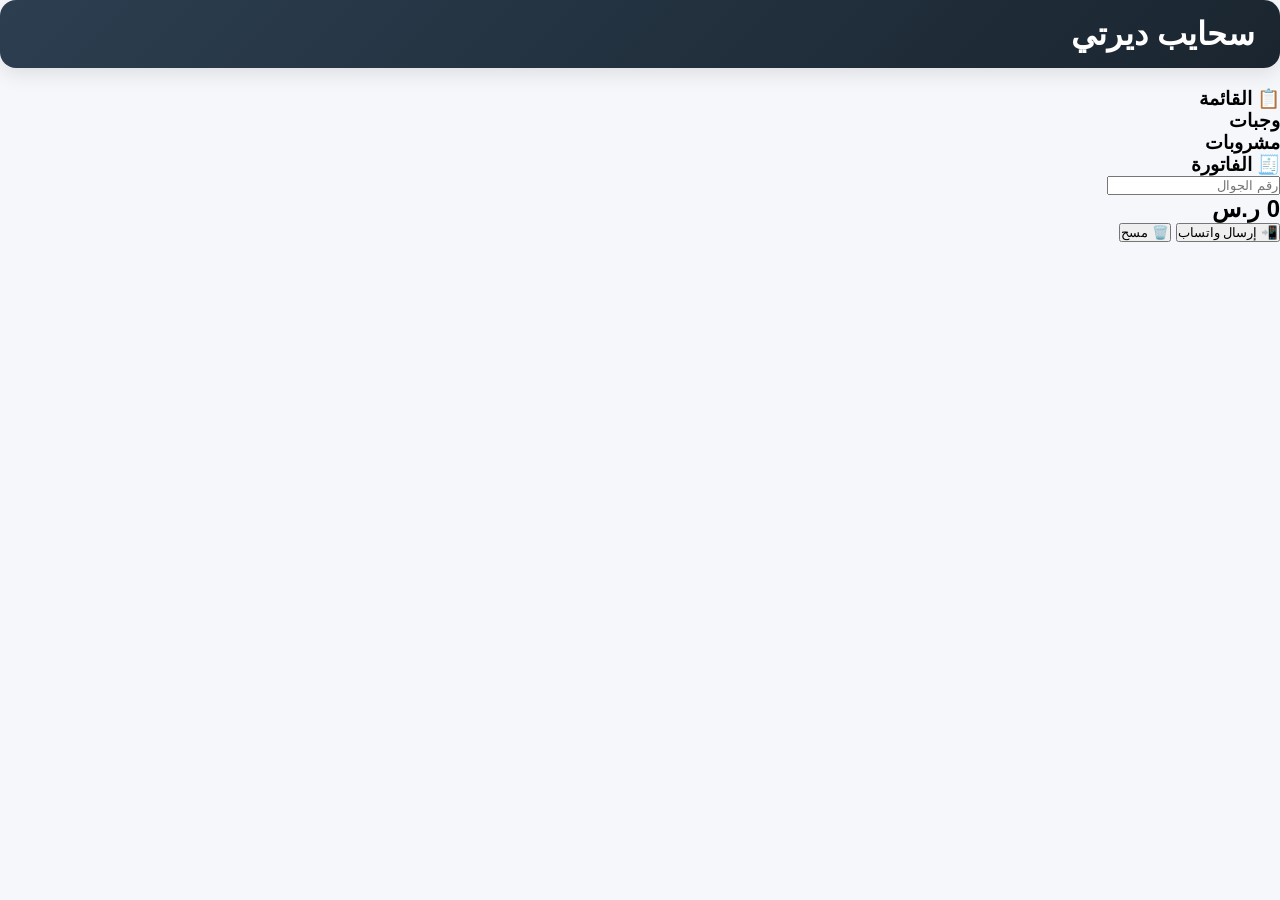
==== index.html @ 790940ab "Create index.html" ====
<!DOCTYPE html>
<html lang="ar" dir="rtl">
<head>
<meta charset="UTF-8">
<meta name="viewport" content="width=device-width, initial-scale=1.0">
<title>سحايب ديرتي POS</title>

<link rel="stylesheet" href="style.css">
</head>

<body>

<header>
    <h1>سحايب ديرتي</h1>
</header>

<div class="container">

    <!-- القائمة -->
    <div class="menu">
        <h3>📋 القائمة</h3>
        <div id="menuContainer"></div>
    </div>

    <!-- السلة -->
    <div class="cart">
        <h3>🧾 الفاتورة</h3>

        <input id="custPhone" placeholder="رقم الجوال">

        <div id="cartItems"></div>

        <h2 id="total">0 ر.س</h2>

        <button onclick="sendToWhatsApp()">📲 إرسال واتساب</button>
        <button onclick="clearCart()">🗑️ مسح</button>
    </div>

</div>

<script src="script.js"></script>
</body>
</html>
---- style.css ----
* { margin: 0; padding: 0; box-sizing: border-box; }
body { font-family: Arial, sans-serif; background: #f5f7fa; }

.app { max-width: 1400px; margin: 20px auto; padding: 0 15px; }

header {
    background: linear-gradient(135deg, #2c3e50, #1a252f);
    color: white;
    padding: 15px 25px;
    border-radius: 16px;
    display: flex;
    align-items: center;
    gap: 20px;
    margin-bottom: 20px;
    box-shadow: 0 6px 20px rgba(0,0,0,0.1);
}

.logo-header { width: 70px; height: 70px; border-radius: 50%; object-fit: cover; }

.delivery-type {
    display: flex;
    gap: 10px;
    margin: 15px 0;
}

.type-btn {
    padding: 14px 24px;
    border: none;
    border-radius: 10px;
    font-size: 17px;
    cursor: pointer;
    flex: 1;
}

.type-btn.active {
    background: #27ae60;
    color: white;
    font-weight: bold;
}

.delivery-fee {
    display: flex;
    align-items: center;
    gap: 10px;
    background: #f8f9fa;
    padding: 12px;
    border-radius: 10px;
    margin: 12px 0;
}

.fee-input {
    width: 100px;
    padding: 10px;
    border: 2px solid #3498db;
    border-radius: 8px;
    font-size: 16px;
}

.input {
    width: 100%;
    padding: 14px;
    margin: 8px 0;
    border: 2px solid #ddd;
    border-radius: 10px;
    font-size: 16px;
}

.btn {
    padding: 14px;
    border: none;
    border-radius: 10px;
    font-size: 16px;
    font-weight: bold;
    cursor: pointer;
    margin: 8px 0;
    width: 100%;
}

.print { background: #e67e22; color: white; }
.whatsapp { background: #25D366; color: white; }
.clear { background: #e74c3c; color: white; }

.total-fancy {
    background: #2c3e50;
    color: white;
    padding: 20px;
    border-radius: 14px;
    display: flex;
    justify-content: space-between;
    align-items: center;
    font-size: 24px;
    margin: 20px 0;
}

.total-fancy span:last-child {
    font-size: 28px;
    color: #2ecc71;
    font-weight: bold;
}

.cart-item {
    background: #f8f9fa;
    padding: 14px;
    border-radius: 12px;
    margin: 12px 0;
    border-right: 6px solid #27ae60;
}

/* نافذة الإدارة */
.modal {
    position: fixed;
    top: 0; left: 0;
    width: 100%; height: 100%;
    background: rgba(0,0,0,0.7);
    display: none;
    align-items: center;
    justify-content: center;
    z-index: 1000;
}

.modal-content {
    background: white;
    padding: 25px;
    border-radius: 16px;
    width: 90%;
    max-width: 600px;
    max-height: 90vh;
    overflow-y: auto;
}

.close {
    float: left;
    font-size: 30px;
    cursor: pointer;
    color: #e74c3c;
}

/* التصميم الرئيسي */
.main-content {
    display: flex;
    gap: 20px;
    height: calc(100vh - 120px);
}

.left-panel {
    flex: 1;
    background: white;
    border-radius: 16px;
    padding: 20px;
    box-shadow: 0 8px 25px rgba(0,0,0,0.08);
    overflow-y: auto;
}

.right-panel {
    width: 420px;
    background: white;
    border-radius: 16px;
    padding: 20px;
    box-shadow: 0 8px 25px rgba(0,0,0,0.08);
    overflow-y: auto;
}

.cart {
    min-height: 300px;
    max-height: 450px;
    overflow-y: auto;
}

/* تصميم المربعات الملونة */
.category-box {
    background: #2c3e50;
    color: white;
    padding: 12px 15px;
    border-radius: 10px;
    margin: 15px 0 10px 0;
    font-size: 17px;
    font-weight: bold;
    text-align: center;
}

.items-grid {
    display: grid;
    grid-template-columns: repeat(auto-fill, minmax(145px, 1fr));
    gap: 12px;
    margin-bottom: 25px;
}

.item-card {
    padding: 18px 12px;
    border-radius: 14px;
    color: white;
    text-align: center;
    cursor: pointer;
    transition: all 0.25s;
    box-shadow: 0 4px 12px rgba(0,0,0,0.15);
    min-height: 100px;
}

.item-card:hover {
    transform: translateY(-6px) scale(1.03);
    box-shadow: 0 10px 20px rgba(0,0,0,0.2);
}

.item-name {
    font-size: 15.5px;
    font-weight: bold;
    margin-bottom: 8px;
}

.item-price {
    font-size: 17px;
    font-weight: bold;
}
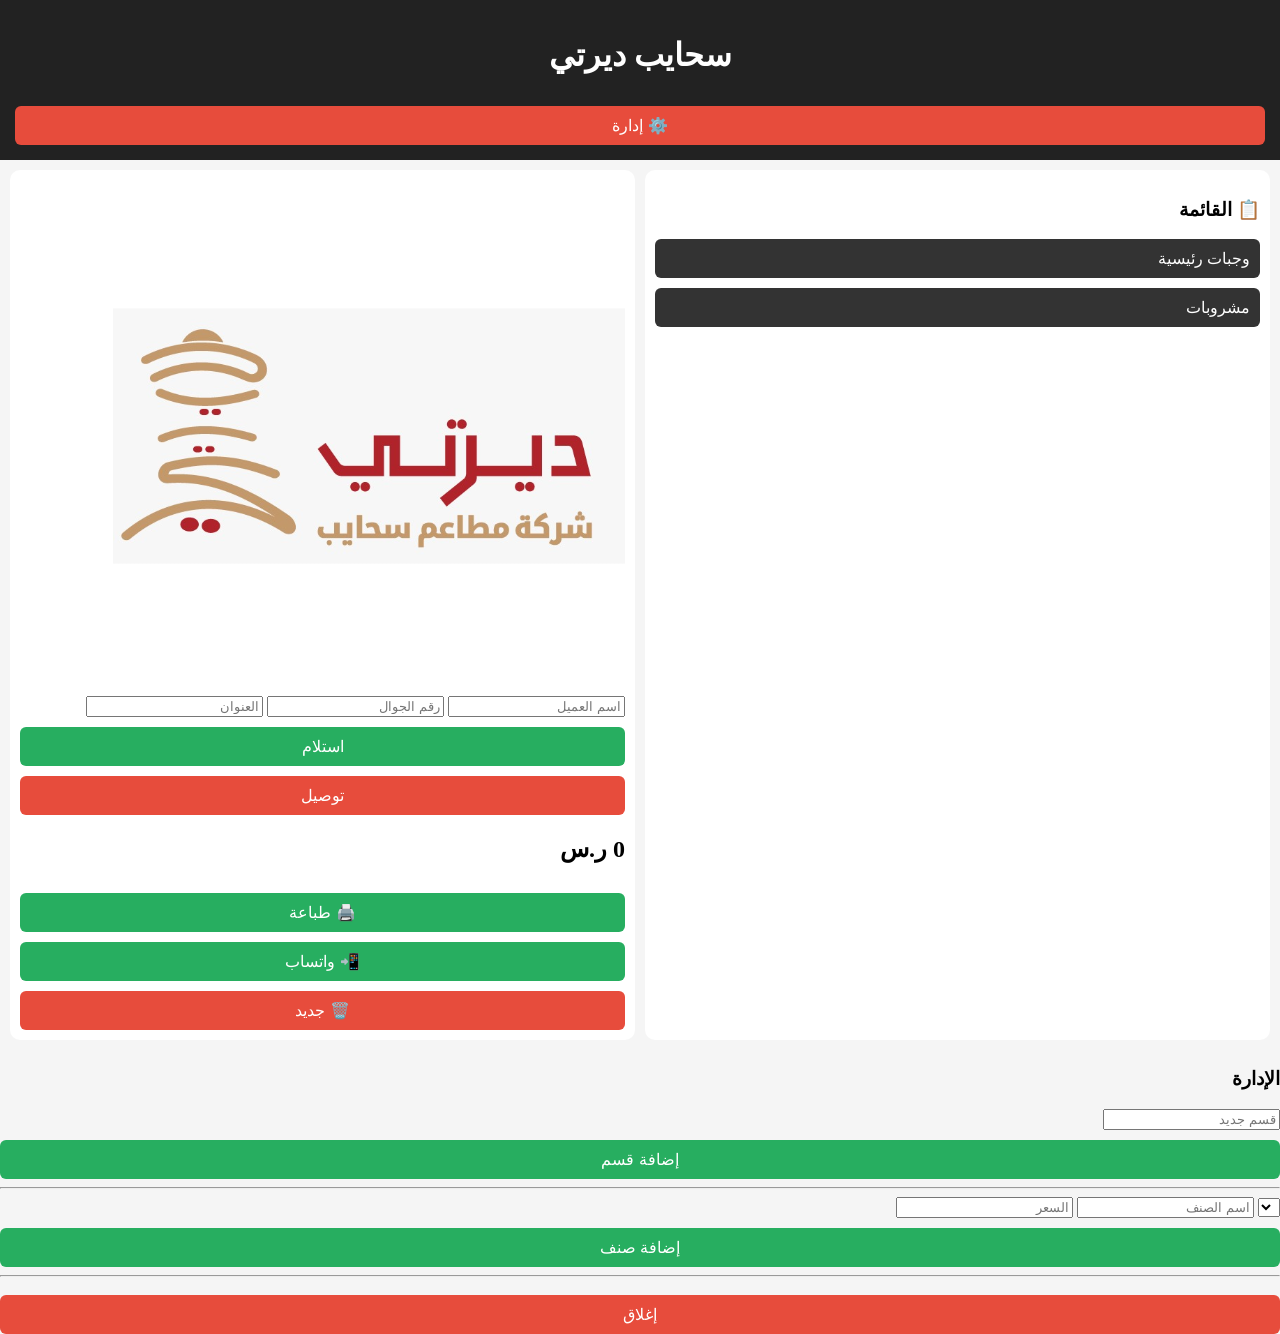
==== commit 87ff5f88: "Add initial HTML structure for POS system" ====
--- a/index.html
+++ b/index.html
@@ -12,30 +12,70 @@
 
 <header>
     <h1>سحايب ديرتي</h1>
+    <button onclick="openAdmin()">⚙️ إدارة</button>
 </header>
 
 <div class="container">
 
-    <!-- القائمة -->
-    <div class="menu">
-        <h3>📋 القائمة</h3>
-        <div id="menuContainer"></div>
+<!-- القائمة -->
+<div class="menu">
+    <h3>📋 القائمة</h3>
+    <div id="menuContainer"></div>
+</div>
+
+<!-- الفاتورة -->
+<div class="cart" id="printArea">
+
+    <img src="logo.png" class="logo">
+
+    <input id="custName" placeholder="اسم العميل">
+    <input id="custPhone" placeholder="رقم الجوال">
+    <input id="custAddress" placeholder="العنوان">
+
+    <div class="types">
+        <button onclick="setOrderType('takeaway')" id="takeawayBtn" class="active">استلام</button>
+        <button onclick="setOrderType('delivery')" id="deliveryBtn">توصيل</button>
     </div>
 
-    <!-- السلة -->
-    <div class="cart">
-        <h3>🧾 الفاتورة</h3>
-
-        <input id="custPhone" placeholder="رقم الجوال">
-
-        <div id="cartItems"></div>
-
-        <h2 id="total">0 ر.س</h2>
-
-        <button onclick="sendToWhatsApp()">📲 إرسال واتساب</button>
-        <button onclick="clearCart()">🗑️ مسح</button>
+    <div id="deliveryBox" style="display:none;">
+        <input id="deliveryFee" type="number" value="15" onchange="updateTotal()">
     </div>
 
+    <div id="cartItems"></div>
+
+    <h2 id="total">0 ر.س</h2>
+
+    <button onclick="printReceipt()">🖨️ طباعة</button>
+    <button onclick="sendToWhatsApp()">📲 واتساب</button>
+    <button onclick="clearCart()">🗑️ جديد</button>
+
+</div>
+
+</div>
+
+<!-- الإدارة -->
+<div id="admin" class="modal">
+<div class="box">
+
+<h3>الإدارة</h3>
+
+<input id="newCat" placeholder="قسم جديد">
+<button onclick="addCategory()">إضافة قسم</button>
+
+<hr>
+
+<select id="catSelect"></select>
+<input id="newItemName" placeholder="اسم الصنف">
+<input id="newItemPrice" type="number" placeholder="السعر">
+<button onclick="addItem()">إضافة صنف</button>
+
+<hr>
+
+<div id="adminList"></div>
+
+<button onclick="closeAdmin()">إغلاق</button>
+
+</div>
 </div>
 
 <script src="script.js"></script>
--- a/style.css
+++ b/style.css
@@ -1,213 +1,68 @@
-* { margin: 0; padding: 0; box-sizing: border-box; }
-body { font-family: Arial, sans-serif; background: #f5f7fa; }
-
-.app { max-width: 1400px; margin: 20px auto; padding: 0 15px; }
-
-header {
-    background: linear-gradient(135deg, #2c3e50, #1a252f);
-    color: white;
-    padding: 15px 25px;
-    border-radius: 16px;
-    display: flex;
-    align-items: center;
-    gap: 20px;
-    margin-bottom: 20px;
-    box-shadow: 0 6px 20px rgba(0,0,0,0.1);
+body{
+    font-family:Tahoma;
+    margin:0;
+    background:#f5f5f5;
 }
 
-.logo-header { width: 70px; height: 70px; border-radius: 50%; object-fit: cover; }
-
-.delivery-type {
-    display: flex;
-    gap: 10px;
-    margin: 15px 0;
+header{
+    background:#222;
+    color:#fff;
+    text-align:center;
+    padding:15px;
 }
 
-.type-btn {
-    padding: 14px 24px;
-    border: none;
-    border-radius: 10px;
-    font-size: 17px;
-    cursor: pointer;
-    flex: 1;
+.container{
+    display:flex;
+    gap:10px;
+    padding:10px;
 }
 
-.type-btn.active {
-    background: #27ae60;
-    color: white;
-    font-weight: bold;
+.menu, .cart{
+    background:#fff;
+    flex:1;
+    padding:10px;
+    border-radius:10px;
 }
 
-.delivery-fee {
-    display: flex;
-    align-items: center;
-    gap: 10px;
-    background: #f8f9fa;
-    padding: 12px;
-    border-radius: 10px;
-    margin: 12px 0;
+.category{
+    margin-bottom:10px;
 }
 
-.fee-input {
-    width: 100px;
-    padding: 10px;
-    border: 2px solid #3498db;
-    border-radius: 8px;
-    font-size: 16px;
+.category-title{
+    background:#333;
+    color:#fff;
+    padding:10px;
+    cursor:pointer;
+    border-radius:6px;
 }
 
-.input {
-    width: 100%;
-    padding: 14px;
-    margin: 8px 0;
-    border: 2px solid #ddd;
-    border-radius: 10px;
-    font-size: 16px;
+.items{
+    padding:5px;
 }
 
-.btn {
-    padding: 14px;
-    border: none;
-    border-radius: 10px;
-    font-size: 16px;
-    font-weight: bold;
-    cursor: pointer;
-    margin: 8px 0;
-    width: 100%;
+.item{
+    background:#eee;
+    margin:5px 0;
+    padding:10px;
+    border-radius:6px;
+    cursor:pointer;
 }
 
-.print { background: #e67e22; color: white; }
-.whatsapp { background: #25D366; color: white; }
-.clear { background: #e74c3c; color: white; }
-
-.total-fancy {
-    background: #2c3e50;
-    color: white;
-    padding: 20px;
-    border-radius: 14px;
-    display: flex;
-    justify-content: space-between;
-    align-items: center;
-    font-size: 24px;
-    margin: 20px 0;
+.item:hover{
+    background:#ddd;
 }
 
-.total-fancy span:last-child {
-    font-size: 28px;
-    color: #2ecc71;
-    font-weight: bold;
+button{
+    padding:10px;
+    margin-top:10px;
+    width:100%;
+    border:none;
+    border-radius:6px;
+    background:#27ae60;
+    color:white;
+    font-size:16px;
 }
 
-.cart-item {
-    background: #f8f9fa;
-    padding: 14px;
-    border-radius: 12px;
-    margin: 12px 0;
-    border-right: 6px solid #27ae60;
+button:last-child{
+    background:#e74c3c;
 }
-
-/* نافذة الإدارة */
-.modal {
-    position: fixed;
-    top: 0; left: 0;
-    width: 100%; height: 100%;
-    background: rgba(0,0,0,0.7);
-    display: none;
-    align-items: center;
-    justify-content: center;
-    z-index: 1000;
-}
-
-.modal-content {
-    background: white;
-    padding: 25px;
-    border-radius: 16px;
-    width: 90%;
-    max-width: 600px;
-    max-height: 90vh;
-    overflow-y: auto;
-}
-
-.close {
-    float: left;
-    font-size: 30px;
-    cursor: pointer;
-    color: #e74c3c;
-}
-
-/* التصميم الرئيسي */
-.main-content {
-    display: flex;
-    gap: 20px;
-    height: calc(100vh - 120px);
-}
-
-.left-panel {
-    flex: 1;
-    background: white;
-    border-radius: 16px;
-    padding: 20px;
-    box-shadow: 0 8px 25px rgba(0,0,0,0.08);
-    overflow-y: auto;
-}
-
-.right-panel {
-    width: 420px;
-    background: white;
-    border-radius: 16px;
-    padding: 20px;
-    box-shadow: 0 8px 25px rgba(0,0,0,0.08);
-    overflow-y: auto;
-}
-
-.cart {
-    min-height: 300px;
-    max-height: 450px;
-    overflow-y: auto;
-}
-
-/* تصميم المربعات الملونة */
-.category-box {
-    background: #2c3e50;
-    color: white;
-    padding: 12px 15px;
-    border-radius: 10px;
-    margin: 15px 0 10px 0;
-    font-size: 17px;
-    font-weight: bold;
-    text-align: center;
-}
-
-.items-grid {
-    display: grid;
-    grid-template-columns: repeat(auto-fill, minmax(145px, 1fr));
-    gap: 12px;
-    margin-bottom: 25px;
-}
-
-.item-card {
-    padding: 18px 12px;
-    border-radius: 14px;
-    color: white;
-    text-align: center;
-    cursor: pointer;
-    transition: all 0.25s;
-    box-shadow: 0 4px 12px rgba(0,0,0,0.15);
-    min-height: 100px;
-}
-
-.item-card:hover {
-    transform: translateY(-6px) scale(1.03);
-    box-shadow: 0 10px 20px rgba(0,0,0,0.2);
-}
-
-.item-name {
-    font-size: 15.5px;
-    font-weight: bold;
-    margin-bottom: 8px;
-}
-
-.item-price {
-    font-size: 17px;
-    font-weight: bold;
-}
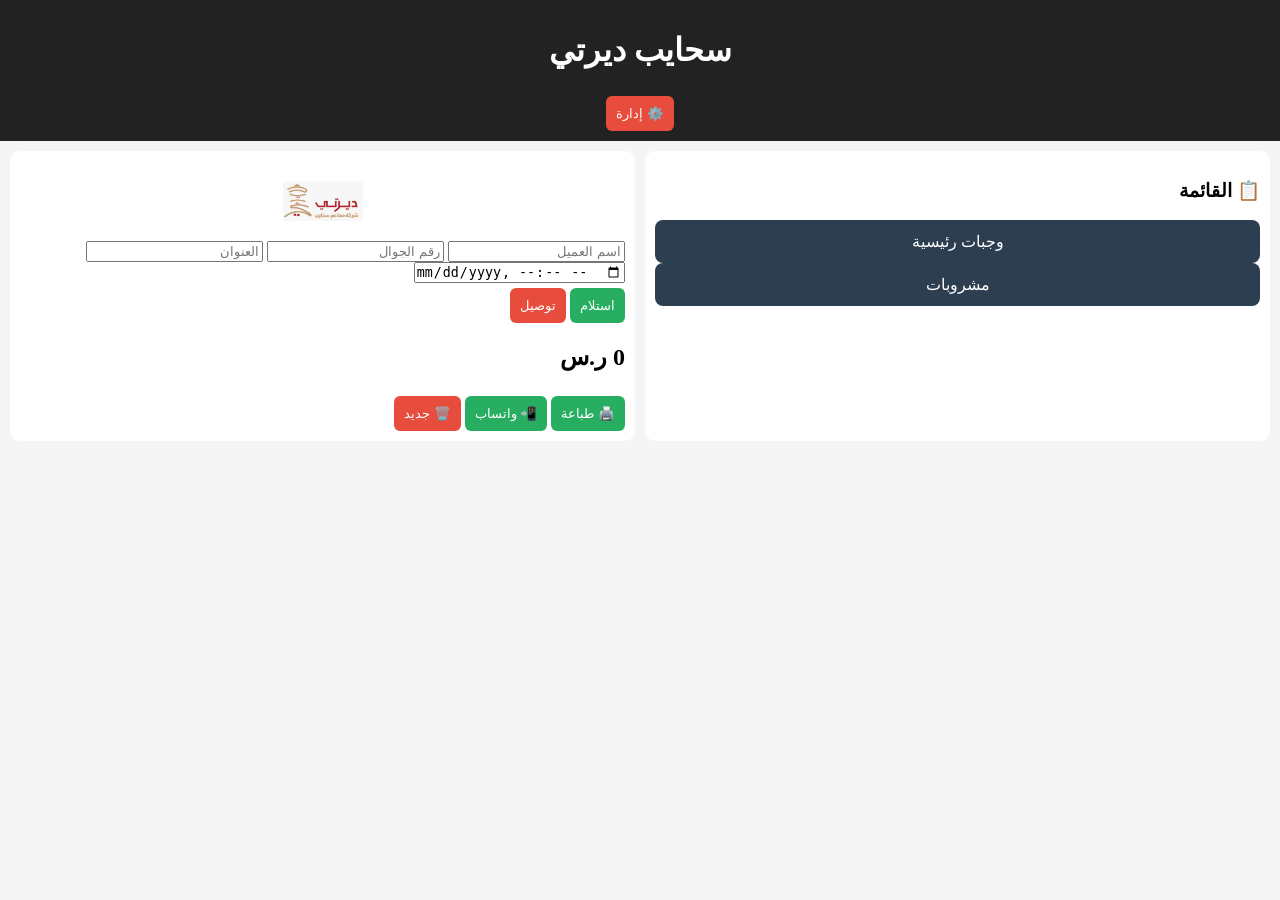
==== commit 9d7e1557: "Create index.html" ====
--- a/index.html
+++ b/index.html
@@ -6,6 +6,8 @@
 <title>سحايب ديرتي POS</title>
 
 <link rel="stylesheet" href="style.css">
+<link rel="manifest" href="manifest.json">
+
 </head>
 
 <body>
@@ -31,10 +33,11 @@
     <input id="custName" placeholder="اسم العميل">
     <input id="custPhone" placeholder="رقم الجوال">
     <input id="custAddress" placeholder="العنوان">
+    <input id="custTime" type="datetime-local">
 
     <div class="types">
-        <button onclick="setOrderType('takeaway')" id="takeawayBtn" class="active">استلام</button>
-        <button onclick="setOrderType('delivery')" id="deliveryBtn">توصيل</button>
+        <button onclick="setOrderType('takeaway')" class="active">استلام</button>
+        <button onclick="setOrderType('delivery')">توصيل</button>
     </div>
 
     <div id="deliveryBox" style="display:none;">
@@ -57,8 +60,6 @@
 <div id="admin" class="modal">
 <div class="box">
 
-<h3>الإدارة</h3>
-
 <input id="newCat" placeholder="قسم جديد">
 <button onclick="addCategory()">إضافة قسم</button>
 
@@ -66,10 +67,8 @@
 
 <select id="catSelect"></select>
 <input id="newItemName" placeholder="اسم الصنف">
-<input id="newItemPrice" type="number" placeholder="السعر">
+<input id="newItemPrice" type="number">
 <button onclick="addItem()">إضافة صنف</button>
-
-<hr>
 
 <div id="adminList"></div>
 
@@ -79,5 +78,12 @@
 </div>
 
 <script src="script.js"></script>
+
+<script>
+if ('serviceWorker' in navigator) {
+  navigator.serviceWorker.register('service-worker.js');
+}
+</script>
+
 </body>
 </html>
--- a/style.css
+++ b/style.css
@@ -1,68 +1,44 @@
-body{
-    font-family:Tahoma;
-    margin:0;
-    background:#f5f5f5;
-}
+body{font-family:Tahoma;background:#f5f5f5;margin:0}
+header{background:#222;color:#fff;padding:10px;text-align:center}
+.container{display:flex;gap:10px;padding:10px}
 
-header{
-    background:#222;
+.menu,.cart{background:#fff;padding:10px;border-radius:10px;flex:1}
+
+/* الأقسام */
+.category-title{
+    background:#2c3e50;
     color:#fff;
+    padding:12px;
+    border-radius:8px;
     text-align:center;
-    padding:15px;
-}
-
-.container{
-    display:flex;
-    gap:10px;
-    padding:10px;
-}
-
-.menu, .cart{
-    background:#fff;
-    flex:1;
-    padding:10px;
-    border-radius:10px;
-}
-
-.category{
-    margin-bottom:10px;
-}
-
-.category-title{
-    background:#333;
-    color:#fff;
-    padding:10px;
-    cursor:pointer;
-    border-radius:6px;
-}
-
-.items{
-    padding:5px;
-}
-
-.item{
-    background:#eee;
-    margin:5px 0;
-    padding:10px;
-    border-radius:6px;
     cursor:pointer;
 }
 
-.item:hover{
-    background:#ddd;
+/* شبكة الأصناف */
+.items{
+    display:grid;
+    grid-template-columns:repeat(2,1fr);
+    gap:10px;
+    margin-top:10px;
 }
 
-button{
-    padding:10px;
-    margin-top:10px;
-    width:100%;
-    border:none;
-    border-radius:6px;
-    background:#27ae60;
+/* الصنف */
+.item{
+    background:linear-gradient(135deg,#27ae60,#2ecc71);
     color:white;
-    font-size:16px;
+    padding:15px;
+    border-radius:12px;
+    text-align:center;
+    cursor:pointer;
+    transition:0.2s;
 }
+.item:hover{transform:scale(1.05)}
 
-button:last-child{
-    background:#e74c3c;
-}
+.logo{width:80px;display:block;margin:auto}
+
+button{margin-top:5px;padding:10px;border:none;border-radius:6px;background:#27ae60;color:#fff}
+button:last-child{background:#e74c3c}
+
+/* الإدارة */
+.modal{display:none;position:fixed;top:0;width:100%;height:100%;background:rgba(0,0,0,0.5)}
+.box{background:#fff;margin:50px auto;padding:20px;width:90%}
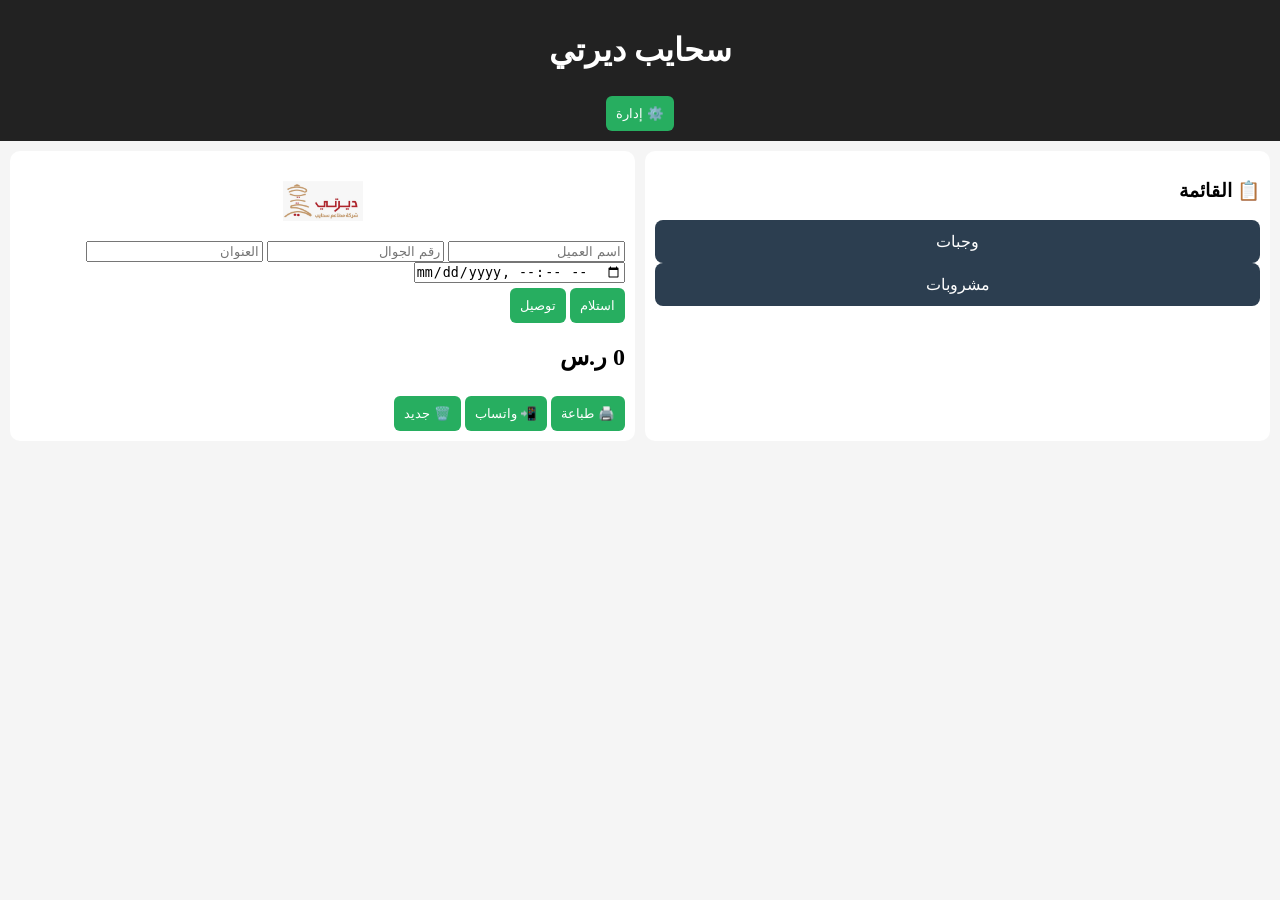
==== commit ea0bb1e8: "Add initial HTML structure for POS system" ====
--- a/index.html
+++ b/index.html
@@ -7,7 +7,6 @@
 
 <link rel="stylesheet" href="style.css">
 <link rel="manifest" href="manifest.json">
-
 </head>
 
 <body>
@@ -19,13 +18,11 @@
 
 <div class="container">
 
-<!-- القائمة -->
 <div class="menu">
     <h3>📋 القائمة</h3>
     <div id="menuContainer"></div>
 </div>
 
-<!-- الفاتورة -->
 <div class="cart" id="printArea">
 
     <img src="logo.png" class="logo">
@@ -36,7 +33,7 @@
     <input id="custTime" type="datetime-local">
 
     <div class="types">
-        <button onclick="setOrderType('takeaway')" class="active">استلام</button>
+        <button onclick="setOrderType('takeaway')">استلام</button>
         <button onclick="setOrderType('delivery')">توصيل</button>
     </div>
 
@@ -70,6 +67,8 @@
 <input id="newItemPrice" type="number">
 <button onclick="addItem()">إضافة صنف</button>
 
+<hr>
+
 <div id="adminList"></div>
 
 <button onclick="closeAdmin()">إغلاق</button>
@@ -81,7 +80,7 @@
 
 <script>
 if ('serviceWorker' in navigator) {
-  navigator.serviceWorker.register('service-worker.js');
+ navigator.serviceWorker.register('service-worker.js');
 }
 </script>
 
--- a/style.css
+++ b/style.css
@@ -4,41 +4,24 @@
 
 .menu,.cart{background:#fff;padding:10px;border-radius:10px;flex:1}
 
-/* الأقسام */
 .category-title{
-    background:#2c3e50;
-    color:#fff;
-    padding:12px;
-    border-radius:8px;
-    text-align:center;
-    cursor:pointer;
+background:#2c3e50;color:#fff;padding:12px;text-align:center;cursor:pointer;border-radius:8px;
 }
 
-/* شبكة الأصناف */
 .items{
-    display:grid;
-    grid-template-columns:repeat(2,1fr);
-    gap:10px;
-    margin-top:10px;
+display:grid;
+grid-template-columns:repeat(2,1fr);
+gap:10px;margin-top:10px;
 }
 
-/* الصنف */
 .item{
-    background:linear-gradient(135deg,#27ae60,#2ecc71);
-    color:white;
-    padding:15px;
-    border-radius:12px;
-    text-align:center;
-    cursor:pointer;
-    transition:0.2s;
+background:linear-gradient(135deg,#27ae60,#2ecc71);
+color:#fff;padding:15px;border-radius:12px;text-align:center;cursor:pointer;
 }
-.item:hover{transform:scale(1.05)}
 
 .logo{width:80px;display:block;margin:auto}
 
 button{margin-top:5px;padding:10px;border:none;border-radius:6px;background:#27ae60;color:#fff}
-button:last-child{background:#e74c3c}
 
-/* الإدارة */
-.modal{display:none;position:fixed;top:0;width:100%;height:100%;background:rgba(0,0,0,0.5)}
+.modal{display:none;position:fixed;width:100%;height:100%;background:rgba(0,0,0,0.5)}
 .box{background:#fff;margin:50px auto;padding:20px;width:90%}
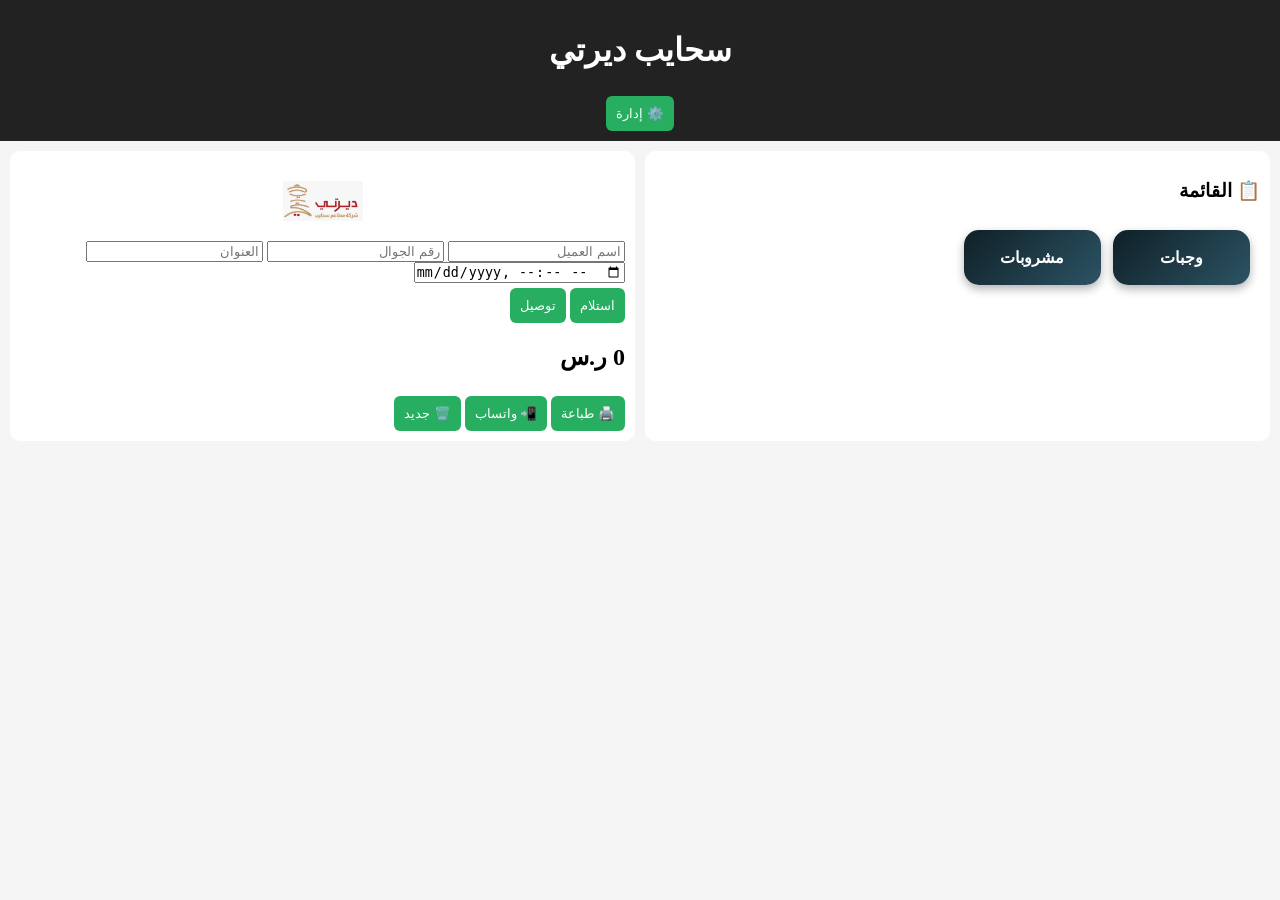
==== commit ef075293: "Change delivery fee input value from 15 to 5" ====
--- a/index.html
+++ b/index.html
@@ -38,7 +38,7 @@
     </div>
 
     <div id="deliveryBox" style="display:none;">
-        <input id="deliveryFee" type="number" value="15" onchange="updateTotal()">
+        <input id="deliveryFee" type="number" value="5" onchange="updateTotal()">
     </div>
 
     <div id="cartItems"></div>
--- a/style.css
+++ b/style.css
@@ -1,27 +1,138 @@
-body{font-family:Tahoma;background:#f5f5f5;margin:0}
-header{background:#222;color:#fff;padding:10px;text-align:center}
-.container{display:flex;gap:10px;padding:10px}
-
-.menu,.cart{background:#fff;padding:10px;border-radius:10px;flex:1}
-
-.category-title{
-background:#2c3e50;color:#fff;padding:12px;text-align:center;cursor:pointer;border-radius:8px;
+body{
+  font-family:Tahoma;
+  background:#f5f5f5;
+  margin:0
 }
 
+header{
+  background:#222;
+  color:#fff;
+  padding:10px;
+  text-align:center
+}
+
+.container{
+  display:flex;
+  gap:10px;
+  padding:10px
+}
+
+.menu,.cart{
+  background:#fff;
+  padding:10px;
+  border-radius:10px;
+  flex:1
+}
+
+/* 🔥 الأقسام مربعات احترافية */
+#menuContainer{
+  display:grid;
+  grid-template-columns:repeat(auto-fill,minmax(130px,1fr));
+  gap:12px;
+  padding:10px
+}
+
+/* 🔥 شكل القسم */
+.category-title{
+  background:linear-gradient(135deg,#0f2027,#2c5364);
+  color:#fff;
+  padding:18px 10px;
+  border-radius:15px;
+  text-align:center;
+  cursor:pointer;
+  font-weight:bold;
+  font-size:16px;
+  transition:0.2s;
+  box-shadow:0 4px 10px rgba(0,0,0,0.3)
+}
+
+.category-title:active{
+  transform:scale(0.95)
+}
+
+/* 🔥 الأيقونة */
+.category-icon{
+  font-size:26px;
+  display:block;
+  margin-bottom:5px
+}
+
+/* الأصناف */
 .items{
-display:grid;
-grid-template-columns:repeat(2,1fr);
-gap:10px;margin-top:10px;
+  display:grid;
+  grid-template-columns:repeat(2,1fr);
+  gap:10px;
+  margin-top:10px
 }
 
 .item{
-background:linear-gradient(135deg,#27ae60,#2ecc71);
-color:#fff;padding:15px;border-radius:12px;text-align:center;cursor:pointer;
+  background:linear-gradient(135deg,#27ae60,#2ecc71);
+  color:#fff;
+  padding:15px;
+  border-radius:12px;
+  text-align:center;
+  cursor:pointer;
+  transition:0.2s
 }
 
-.logo{width:80px;display:block;margin:auto}
+.item:active{
+  transform:scale(0.95)
+}
 
-button{margin-top:5px;padding:10px;border:none;border-radius:6px;background:#27ae60;color:#fff}
+/* الشعار */
+.logo{
+  width:80px;
+  display:block;
+  margin:auto
+}
 
-.modal{display:none;position:fixed;width:100%;height:100%;background:rgba(0,0,0,0.5)}
-.box{background:#fff;margin:50px auto;padding:20px;width:90%}
+/* الأزرار */
+button{
+  margin-top:5px;
+  padding:10px;
+  border:none;
+  border-radius:6px;
+  background:#27ae60;
+  color:#fff;
+  cursor:pointer
+}
+
+button:active{
+  transform:scale(0.95)
+}
+
+/* الإدارة */
+.modal{
+  display:none;
+  position:fixed;
+  top:0;
+  left:0;
+  width:100%;
+  height:100%;
+  background:rgba(0,0,0,0.6);
+  overflow:auto
+}
+
+.box{
+  background:#fff;
+  margin:20px auto;
+  padding:20px;
+  width:90%;
+  max-height:90vh;
+  overflow:auto;
+  border-radius:10px
+}
+
+/* الطباعة */
+@media print{
+  body *{visibility:hidden}
+  #printArea,#printArea *{visibility:visible}
+  #printArea{
+    position:absolute;
+    right:0;
+    top:0;
+    width:72mm;
+    font-size:15px;
+    font-weight:bold
+  }
+}
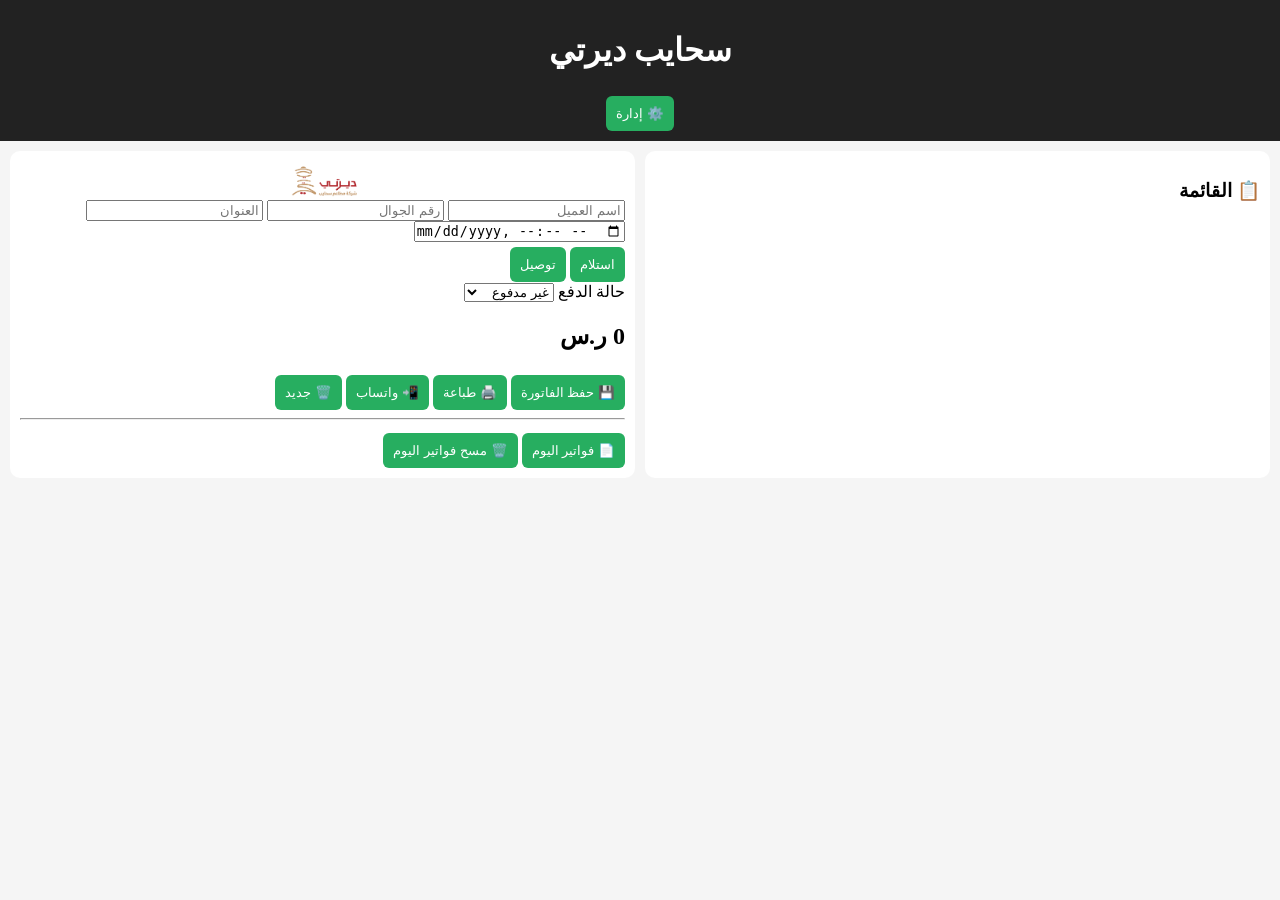
==== commit a827f6f0: "Add initial HTML structure for POS system" ====
--- a/index.html
+++ b/index.html
@@ -41,13 +41,29 @@
         <input id="deliveryFee" type="number" value="5" onchange="updateTotal()">
     </div>
 
+    <label>حالة الدفع</label>
+    <select id="paymentStatus">
+      <option value="غير مدفوع">غير مدفوع</option>
+      <option value="مدفوع كاش">مدفوع كاش</option>
+      <option value="مدفوع شبكة">مدفوع شبكة</option>
+      <option value="تحويل">تحويل</option>
+    </select>
+
     <div id="cartItems"></div>
 
     <h2 id="total">0 ر.س</h2>
 
+    <button onclick="saveInvoice()">💾 حفظ الفاتورة</button>
     <button onclick="printReceipt()">🖨️ طباعة</button>
     <button onclick="sendToWhatsApp()">📲 واتساب</button>
     <button onclick="clearCart()">🗑️ جديد</button>
+
+    <hr>
+
+    <button onclick="showTodayInvoices()">📄 فواتير اليوم</button>
+    <button onclick="clearTodayInvoices()">🗑️ مسح فواتير اليوم</button>
+
+    <div id="todayInvoices" style="display:none"></div>
 
 </div>
 
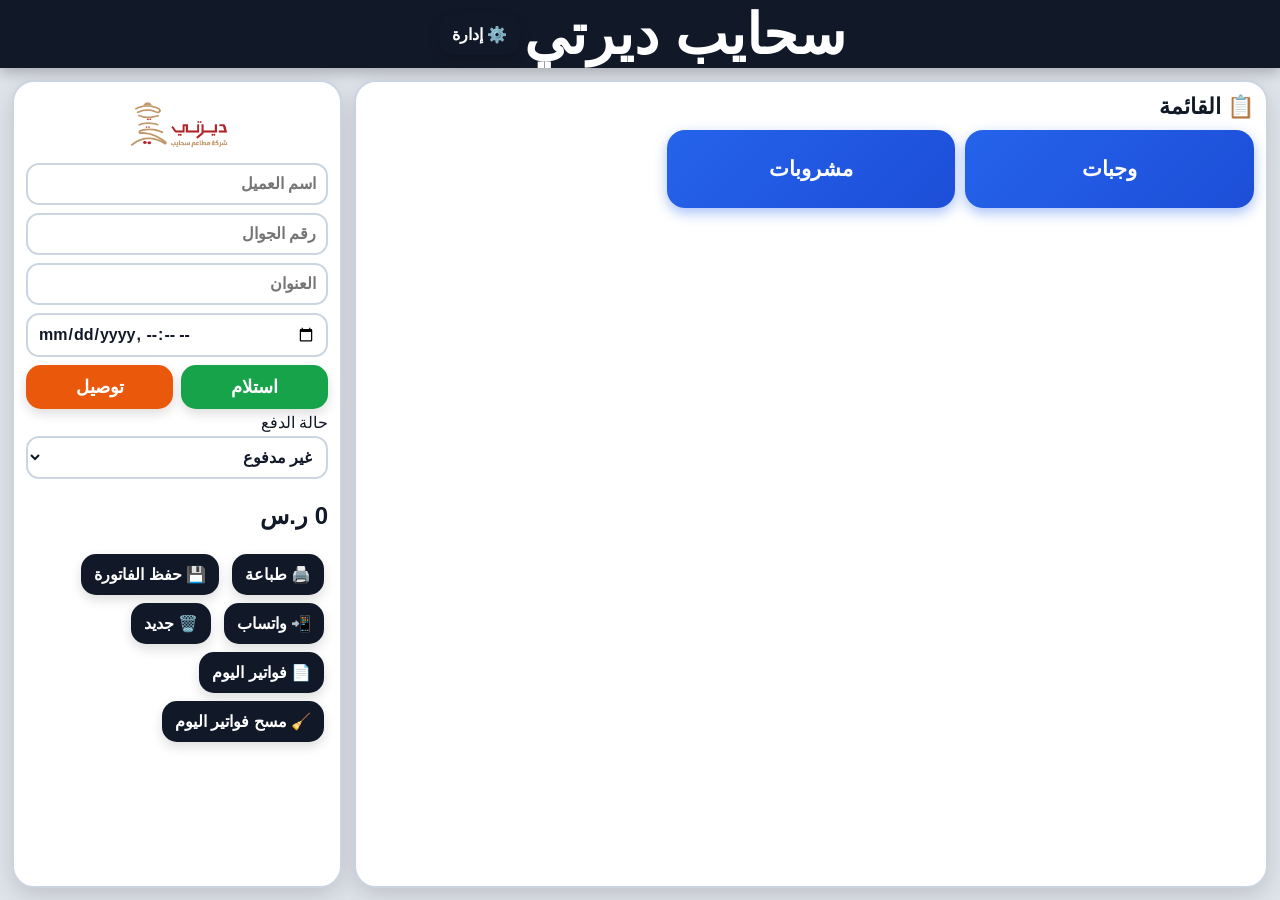
==== commit 25ba3508: "Refactor action buttons in index.html Reorganized action buttons into a grid layout and added new bu" ====
--- a/index.html
+++ b/index.html
@@ -53,15 +53,21 @@
 
     <h2 id="total">0 ر.س</h2>
 
-    <button onclick="saveInvoice()">💾 حفظ الفاتورة</button>
-    <button onclick="printReceipt()">🖨️ طباعة</button>
-    <button onclick="sendToWhatsApp()">📲 واتساب</button>
-    <button onclick="clearCart()">🗑️ جديد</button>
+<div class="action-grid">
 
-    <hr>
+<button class="btn-print" onclick="printReceipt()">🖨️ طباعة</button>
 
-    <button onclick="showTodayInvoices()">📄 فواتير اليوم</button>
-    <button onclick="clearTodayInvoices()">🗑️ مسح فواتير اليوم</button>
+<button class="btn-save" onclick="saveInvoice()">💾 حفظ الفاتورة</button>
+
+<button class="btn-whatsapp" onclick="sendToWhatsApp()">📲 واتساب</button>
+
+<button class="btn-new" onclick="clearCart()">🗑️ جديد</button>
+
+<button class="btn-today" onclick="showTodayInvoices()">📄 فواتير اليوم</button>
+
+<button class="btn-clear" onclick="clearTodayInvoices()">🧹 مسح فواتير اليوم</button>
+
+</div>
 
     <div id="todayInvoices" style="display:none"></div>
 
--- a/style.css
+++ b/style.css
@@ -1,138 +1,327 @@
+*{
+box-sizing:border-box;
+font-family:Tahoma,Arial,sans-serif;
+}
+
 body{
-  font-family:Tahoma;
-  background:#f5f5f5;
-  margin:0
+margin:0;
+background:#dfe3ea;
+color:#111827;
+overflow:hidden;
 }
 
 header{
-  background:#222;
-  color:#fff;
-  padding:10px;
-  text-align:center
+height:68px;
+background:#111827;
+color:white;
+display:flex;
+align-items:center;
+justify-content:center;
+font-size:28px;
+font-weight:900;
+box-shadow:0 4px 14px #0004;
 }
 
 .container{
-  display:flex;
-  gap:10px;
-  padding:10px
-}
-
-.menu,.cart{
-  background:#fff;
-  padding:10px;
-  border-radius:10px;
-  flex:1
-}
-
-/* 🔥 الأقسام مربعات احترافية */
+height:calc(100vh - 68px);
+display:grid;
+grid-template-columns:1.5fr 330px;
+gap:12px;
+padding:12px;
+}
+
+.menu,.cart,.card{
+background:#ffffff;
+border-radius:22px;
+padding:12px;
+box-shadow:0 8px 22px #0002;
+border:2px solid #cbd5e1;
+overflow:auto;
+}
+
+.menu h3,.cart h3,.card h2{
+font-size:22px;
+margin:0 0 10px;
+font-weight:900;
+color:#111827;
+}
+
+/* الأقسام */
 #menuContainer{
-  display:grid;
-  grid-template-columns:repeat(auto-fill,minmax(130px,1fr));
-  gap:12px;
-  padding:10px
-}
-
-/* 🔥 شكل القسم */
+display:grid;
+grid-template-columns:repeat(3,1fr);
+gap:10px;
+align-items:start;
+}
+
+#menuContainer > div{
+min-width:0;
+}
+
 .category-title{
-  background:linear-gradient(135deg,#0f2027,#2c5364);
-  color:#fff;
-  padding:18px 10px;
-  border-radius:15px;
-  text-align:center;
-  cursor:pointer;
-  font-weight:bold;
-  font-size:16px;
-  transition:0.2s;
-  box-shadow:0 4px 10px rgba(0,0,0,0.3)
-}
-
-.category-title:active{
-  transform:scale(0.95)
-}
-
-/* 🔥 الأيقونة */
-.category-icon{
-  font-size:26px;
-  display:block;
-  margin-bottom:5px
+height:78px;
+background:linear-gradient(135deg,#2563eb,#1d4ed8);
+color:white;
+border-radius:18px;
+font-size:21px;
+font-weight:900;
+cursor:pointer;
+box-shadow:0 5px 13px #2563eb66;
+transition:.15s;
+padding:8px;
+text-align:center;
+display:flex;
+align-items:center;
+justify-content:center;
+}
+
+.category-title:hover{
+background:#1e40af;
+transform:scale(1.03);
 }
 
 /* الأصناف */
 .items{
-  display:grid;
-  grid-template-columns:repeat(2,1fr);
-  gap:10px;
-  margin-top:10px
+display:grid;
+grid-template-columns:repeat(2,minmax(120px,1fr));
+gap:10px;
+margin-top:10px;
+margin-bottom:12px;
 }
 
 .item{
-  background:linear-gradient(135deg,#27ae60,#2ecc71);
-  color:#fff;
-  padding:15px;
-  border-radius:12px;
-  text-align:center;
-  cursor:pointer;
-  transition:0.2s
-}
-
-.item:active{
-  transform:scale(0.95)
-}
-
-/* الشعار */
-.logo{
-  width:80px;
-  display:block;
-  margin:auto
+background:#fff;
+color:#111827;
+border:2px solid #cbd5e1;
+border-radius:16px;
+min-height:90px;
+padding:8px;
+font-size:17px;
+line-height:1.35;
+font-weight:900;
+cursor:pointer;
+box-shadow:0 4px 10px #0001;
+transition:.15s;
+display:flex;
+align-items:center;
+justify-content:center;
+text-align:center;
+word-break:break-word;
+overflow:hidden;
+}
+
+.item:hover{
+background:#facc15;
+border-color:#eab308;
+transform:scale(1.02);
+}
+
+/* حقول العميل */
+input,select{
+width:100%;
+padding:10px;
+margin:4px 0;
+border-radius:13px;
+border:2px solid #cbd5e1;
+font-size:16px;
+font-weight:900;
+background:white;
+color:#111827;
+outline:none;
+}
+
+input:focus,select:focus{
+border-color:#2563eb;
 }
 
 /* الأزرار */
 button{
-  margin-top:5px;
-  padding:10px;
-  border:none;
-  border-radius:6px;
-  background:#27ae60;
-  color:#fff;
-  cursor:pointer
+border:none;
+border-radius:15px;
+padding:11px 13px;
+font-size:16px;
+font-weight:900;
+cursor:pointer;
+margin:4px;
+color:white;
+background:#111827;
+box-shadow:0 5px 12px #0002;
+transition:.15s;
+}
+
+button:hover{
+transform:translateY(-2px);
 }
 
 button:active{
-  transform:scale(0.95)
-}
-
-/* الإدارة */
-.modal{
-  display:none;
-  position:fixed;
-  top:0;
-  left:0;
-  width:100%;
-  height:100%;
-  background:rgba(0,0,0,0.6);
-  overflow:auto
-}
-
-.box{
-  background:#fff;
-  margin:20px auto;
-  padding:20px;
-  width:90%;
-  max-height:90vh;
-  overflow:auto;
-  border-radius:10px
-}
-
-/* الطباعة */
-@media print{
-  body *{visibility:hidden}
-  #printArea,#printArea *{visibility:visible}
-  #printArea{
-    position:absolute;
-    right:0;
-    top:0;
-    width:72mm;
-    font-size:15px;
-    font-weight:bold
-  }
-}
+transform:scale(.96);
+}
+
+.btn-green{background:#16a34a}
+.btn-blue{background:#2563eb}
+.btn-red{background:#dc2626}
+.btn-gold{background:#d97706}
+
+/* استلام وتوصيل */
+.types{
+display:grid;
+grid-template-columns:1fr 1fr;
+gap:8px;
+}
+
+.types button{
+width:100%;
+font-size:18px;
+margin:4px 0;
+}
+
+.types button:first-child{
+background:#16a34a;
+}
+
+.types button:last-child{
+background:#ea580c;
+}
+
+/* السلة */
+.total{
+background:#16a34a;
+color:white;
+padding:12px;
+border-radius:18px;
+font-size:30px;
+font-weight:900;
+text-align:center;
+margin-top:8px;
+box-shadow:0 6px 16px #16a34a55;
+}
+
+#cartItems{
+max-height:190px;
+overflow:auto;
+padding-right:4px;
+}
+
+#cartItems button{
+width:36px;
+height:36px;
+font-size:22px;
+padding:0;
+border-radius:12px;
+margin:2px;
+}
+
+.invoice-box{
+background:#fff;
+border:2px solid #cbd5e1;
+border-radius:16px;
+padding:10px;
+margin-top:10px;
+line-height:1.7;
+font-size:15px;
+font-weight:bold;
+color:#111;
+}
+
+.logo{
+width:120px;
+display:block;
+margin:0 auto 6px;
+}
+
+hr{
+border:none;
+height:2px;
+background:#d1d5db;
+margin:10px 0;
+}
+
+/* نافذة الإدارة */
+.modal,#admin{
+display:none;
+position:fixed;
+inset:0;
+background:#0008;
+z-index:9999;
+padding:22px;
+overflow:auto;
+backdrop-filter:blur(4px);
+}
+
+.box,.admin-box{
+background:white;
+max-width:950px;
+margin:35px auto;
+border-radius:24px;
+padding:22px;
+box-shadow:0 10px 35px #0005;
+color:#111;
+}
+
+.admin-grid{
+display:grid;
+grid-template-columns:repeat(3,1fr);
+gap:12px;
+margin:12px 0;
+}
+
+.admin-item-grid{
+display:grid;
+grid-template-columns:repeat(2,1fr);
+gap:12px;
+}
+
+.admin-card{
+background:#f8fafc;
+border:2px solid #d1d5db;
+border-radius:16px;
+padding:12px;
+font-weight:bold;
+}
+
+.admin-card input{
+font-size:16px;
+font-weight:bold;
+}
+
+/* منع القص داخل الشاشة */
+.menu::-webkit-scrollbar,
+.cart::-webkit-scrollbar,
+#cartItems::-webkit-scrollbar{
+width:8px;
+}
+
+.menu::-webkit-scrollbar-thumb,
+.cart::-webkit-scrollbar-thumb,
+#cartItems::-webkit-scrollbar-thumb{
+background:#94a3b8;
+border-radius:10px;
+}
+
+/* شاشات أصغر */
+@media(max-width:900px){
+body{
+overflow:auto;
+}
+
+.container{
+height:auto;
+grid-template-columns:1fr;
+}
+
+#menuContainer{
+grid-template-columns:repeat(3,1fr);
+}
+
+.category-title{
+height:80px;
+font-size:20px;
+}
+}
+
+@media(max-width:700px){
+.admin-grid,
+.admin-item-grid{
+grid-template-columns:1fr;
+}
+}
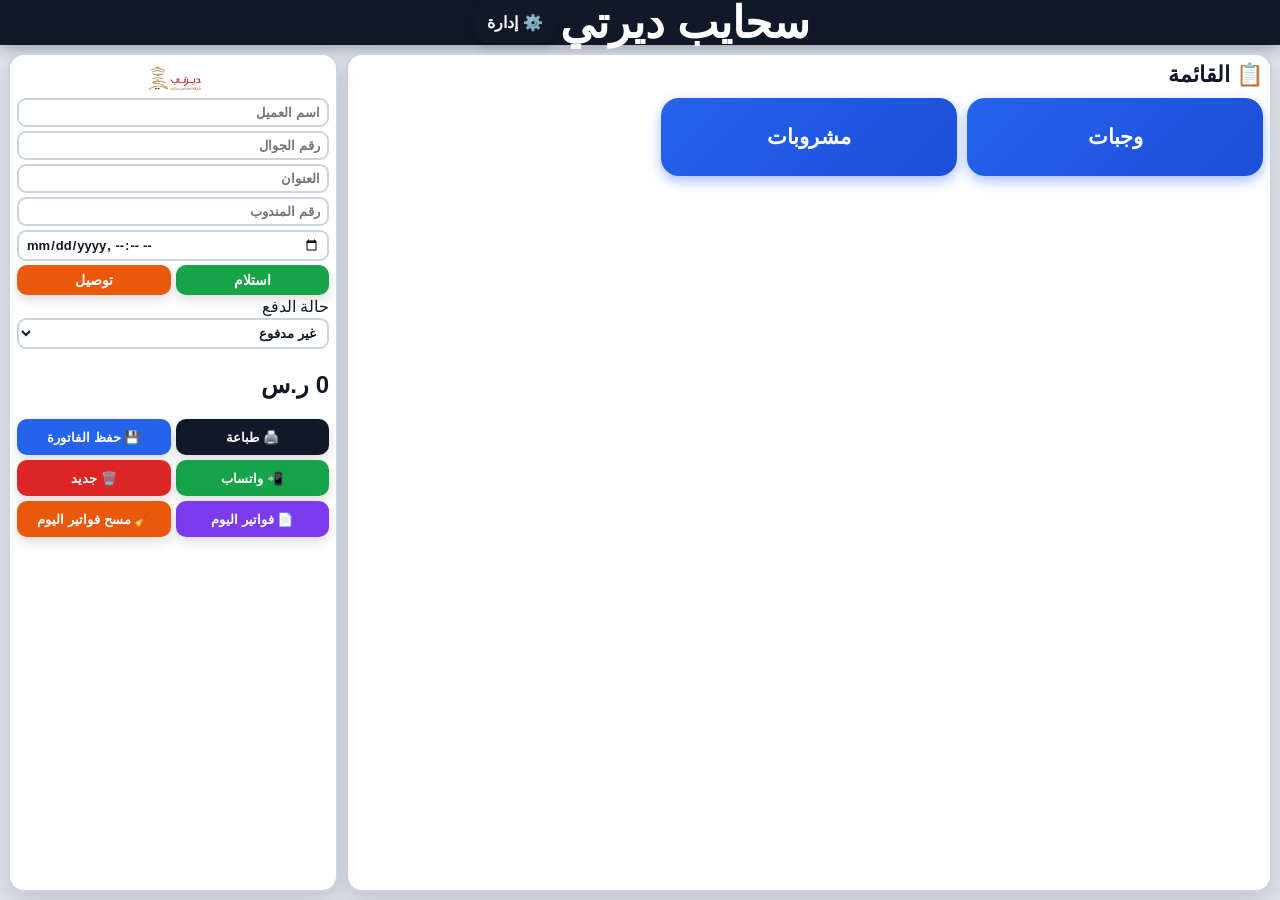
==== commit c54d5e96: "Add input field for driver phone number" ====
--- a/index.html
+++ b/index.html
@@ -30,6 +30,7 @@
     <input id="custName" placeholder="اسم العميل">
     <input id="custPhone" placeholder="رقم الجوال">
     <input id="custAddress" placeholder="العنوان">
+    <input id="driverPhone" placeholder="رقم المندوب">
     <input id="custTime" type="datetime-local">
 
     <div class="types">
--- a/style.css
+++ b/style.css
@@ -83,10 +83,15 @@
 /* الأصناف */
 .items{
 display:grid;
-grid-template-columns:repeat(2,minmax(120px,1fr));
+grid-template-columns:repeat(auto-fit,minmax(140px,1fr));
 gap:10px;
+
+max-height:420px;
+overflow-y:auto;
+
+padding:5px;
 margin-top:10px;
-margin-bottom:12px;
+margin-bottom:15px;
 }
 
 .item{
@@ -94,7 +99,7 @@
 color:#111827;
 border:2px solid #cbd5e1;
 border-radius:16px;
-min-height:90px;
+height:95px;
 padding:8px;
 font-size:17px;
 line-height:1.35;
@@ -325,3 +330,145 @@
 grid-template-columns:1fr;
 }
 }
+.action-grid{
+display:grid;
+grid-template-columns:repeat(2,1fr);
+gap:10px;
+margin-top:15px;
+}
+
+.action-grid button{
+height:55px;
+font-size:18px;
+font-weight:900;
+border-radius:16px;
+margin:0;
+}
+
+.btn-print{
+background:#111827;
+}
+
+.btn-save{
+background:#2563eb;
+}
+
+.btn-whatsapp{
+background:#16a34a;
+}
+
+.btn-new{
+background:#dc2626;
+}
+
+.btn-today{
+background:#7c3aed;
+}
+
+.btn-clear{
+background:#ea580c;
+}
+/* تصغير الشاشة والسلة */
+header{
+height:45px !important;
+font-size:22px !important;
+}
+
+.container{
+height:calc(100vh - 45px) !important;
+gap:8px !important;
+padding:8px !important;
+}
+
+.menu,.cart,.card{
+padding:7px !important;
+border-radius:16px !important;
+}
+
+.logo{
+width:65px !important;
+margin:0 auto 2px !important;
+}
+
+/* تصغير معلومات العميل */
+input,select{
+padding:5px 7px !important;
+margin:2px 0 !important;
+font-size:13px !important;
+border-radius:9px !important;
+}
+
+/* تصغير أزرار استلام وتوصيل */
+.types{
+gap:5px !important;
+}
+
+.types button{
+font-size:14px !important;
+padding:7px !important;
+margin:2px 0 !important;
+border-radius:10px !important;
+}
+
+/* تكبير مساحة السلة وتصغير محتواها */
+#cartItems{
+max-height:330px !important;
+overflow:auto !important;
+padding-right:2px !important;
+}
+
+#cartItems > div{
+margin:1px 0 !important;
+}
+
+#cartItems b{
+font-size:14px !important;
+}
+
+#cartItems small{
+font-size:11px !important;
+}
+
+#cartItems input{
+height:26px !important;
+padding:3px 7px !important;
+font-size:12px !important;
+margin:1px 0 !important;
+}
+
+/* أزرار + و - */
+#cartItems button{
+width:28px !important;
+height:28px !important;
+font-size:17px !important;
+border-radius:8px !important;
+margin:1px !important;
+padding:0 !important;
+}
+
+/* تصغير الخطوط الفاصلة */
+hr{
+margin:3px 0 !important;
+height:1px !important;
+}
+
+/* الإجمالي */
+.total{
+padding:5px !important;
+font-size:24px !important;
+margin-top:3px !important;
+border-radius:12px !important;
+}
+
+/* أزرار أسفل السلة */
+.action-grid{
+gap:5px !important;
+margin-top:6px !important;
+}
+
+.action-grid button{
+height:36px !important;
+font-size:13px !important;
+border-radius:10px !important;
+}
+
